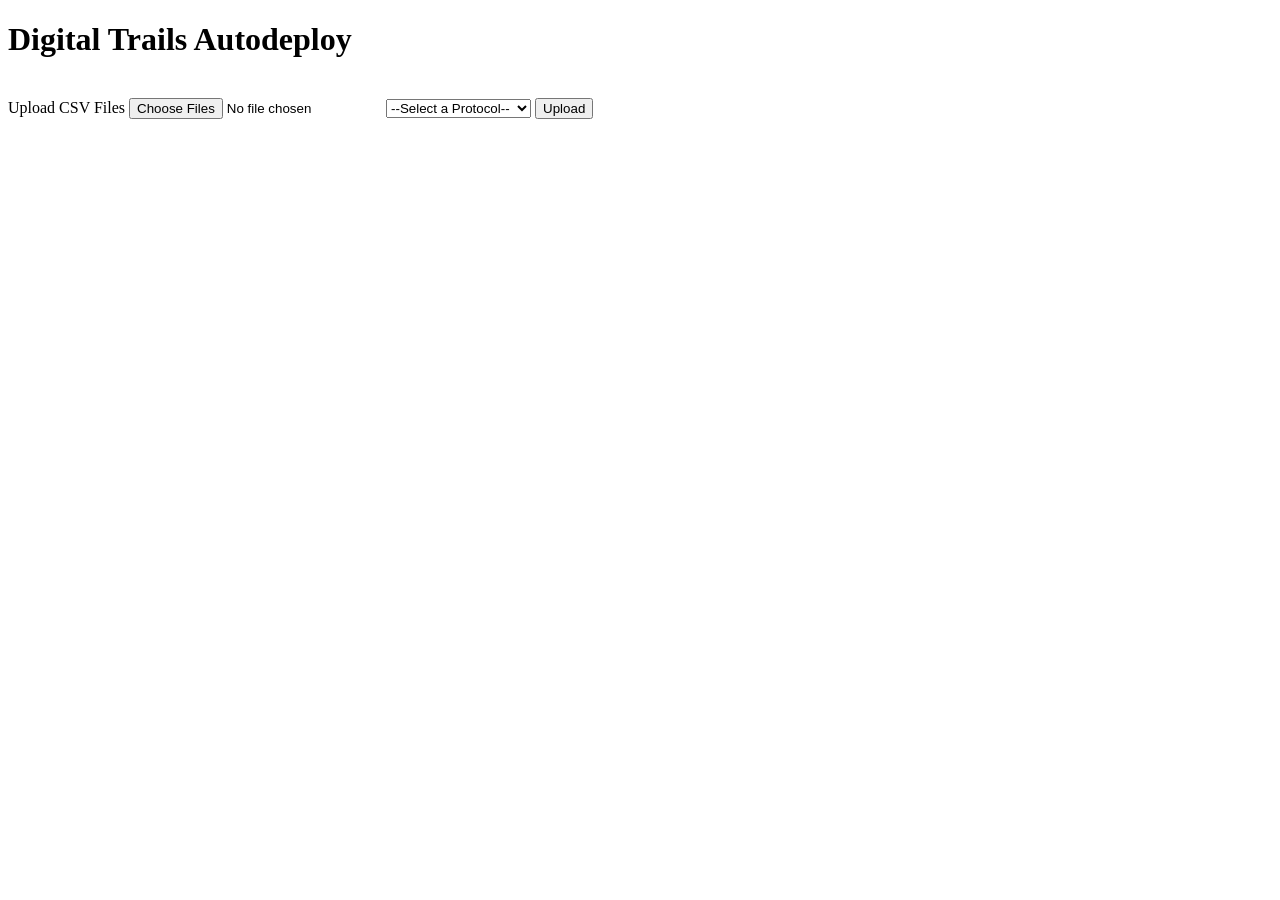
==== website/index.html @ 4c480e7d "initial commit of website" ====
<!DOCTYPE html>
<html lang="en">   
<head>
<meta charset="UTF-8">
<title>Digital Trails Autodeploy</title>
<script src="requests.js" defer></script>
</head>

<body>
    <h1>Digital Trails Autodeploy</h1><br>
    <form id="fileProtocolForm" enctype="multipart/form-data">
        <label for="fileinput">Upload CSV Files</label>
        <input type="file" id="fileinput" name="uploadedFiles" multiple="true" accept=".csv" required>
        <select name="protocol" id="protocol" required>
            <option value="" selected hidden>--Select a Protocol--</option>
            <option value="protocol-leia">LEIA</option>
            <option value="protocol-uma">UMA</option>
            <option value="mindtrails_movement">Mindtrails Movement</option>
            <option value="mindtrails_spanish">Mindtrails Spanish</option>
        </select>
        <button type="submit">Upload</button>
    </form>
</body>

</html>
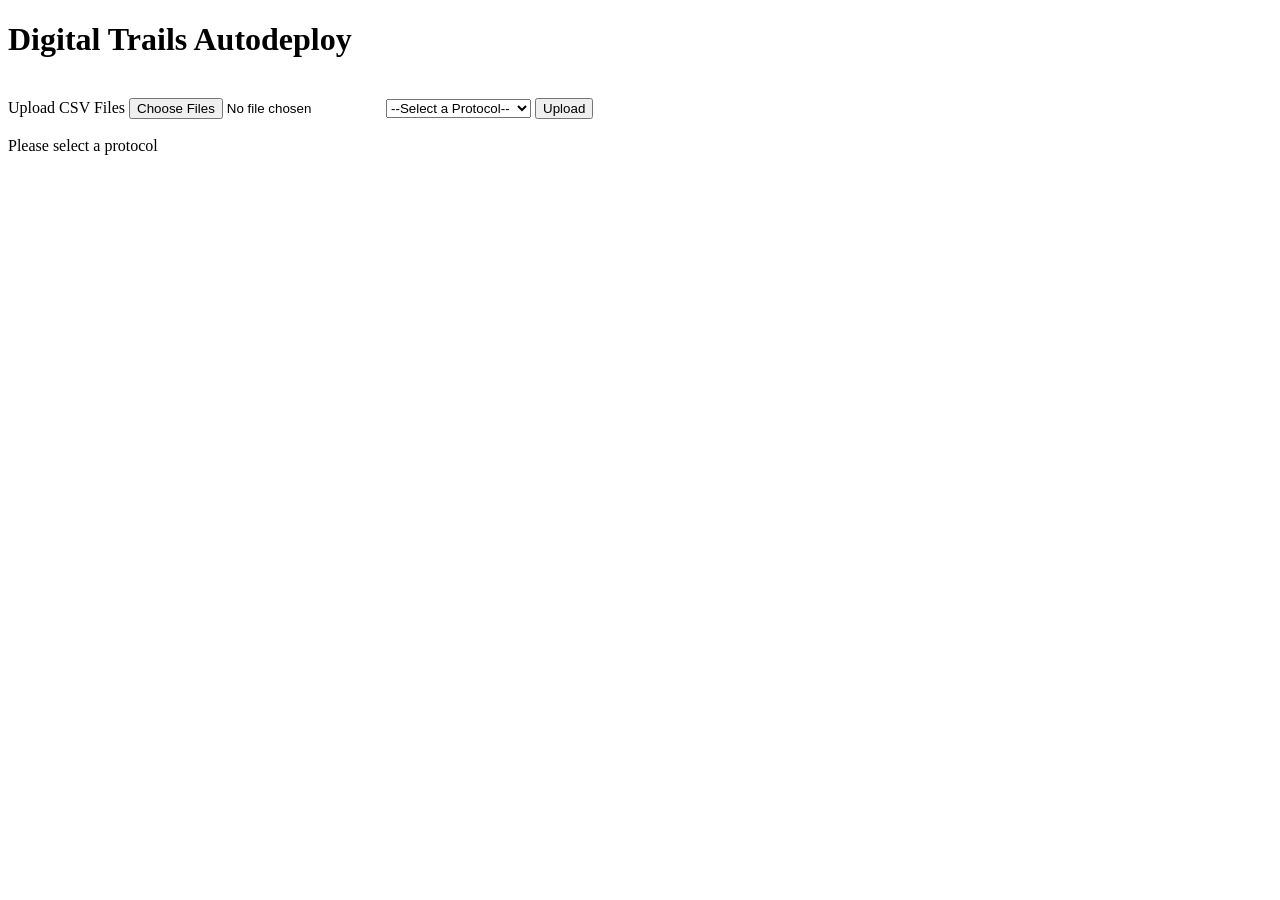
==== commit f080e516: "MCP tool calls work, added upload validation\n\nalso added error messages" ====
--- a/website/index.html
+++ b/website/index.html
@@ -4,6 +4,7 @@
 <meta charset="UTF-8">
 <title>Digital Trails Autodeploy</title>
 <script src="requests.js" defer></script>
+<script src="upload.js" defer></script>
 </head>
 
 <body>
@@ -13,12 +14,14 @@
         <input type="file" id="fileinput" name="uploadedFiles" multiple="true" accept=".csv" required>
         <select name="protocol" id="protocol" required>
             <option value="" selected hidden>--Select a Protocol--</option>
-            <option value="protocol-leia">LEIA</option>
-            <option value="protocol-uma">UMA</option>
-            <option value="mindtrails_movement">Mindtrails Movement</option>
-            <option value="mindtrails_spanish">Mindtrails Spanish</option>
+            <option id="protocol-leia" value="protocol-leia">LEIA</option>
+            <option id="protocol-uma" value="protocol-uma">UMA</option>
+            <option id="mindtrails_movement" value="mindtrails_movement">Mindtrails Movement</option>
+            <option id="mindtrails_spanish" value="mindtrails_spanish">Mindtrails Spanish</option>
         </select>
-        <button type="submit">Upload</button>
+        <button type="submit">Upload</button><br><br>
+        <div id="errorMessages"></div>
+        <div id="protocolInfo">Please select a protocol</div>
     </form>
 </body>
 
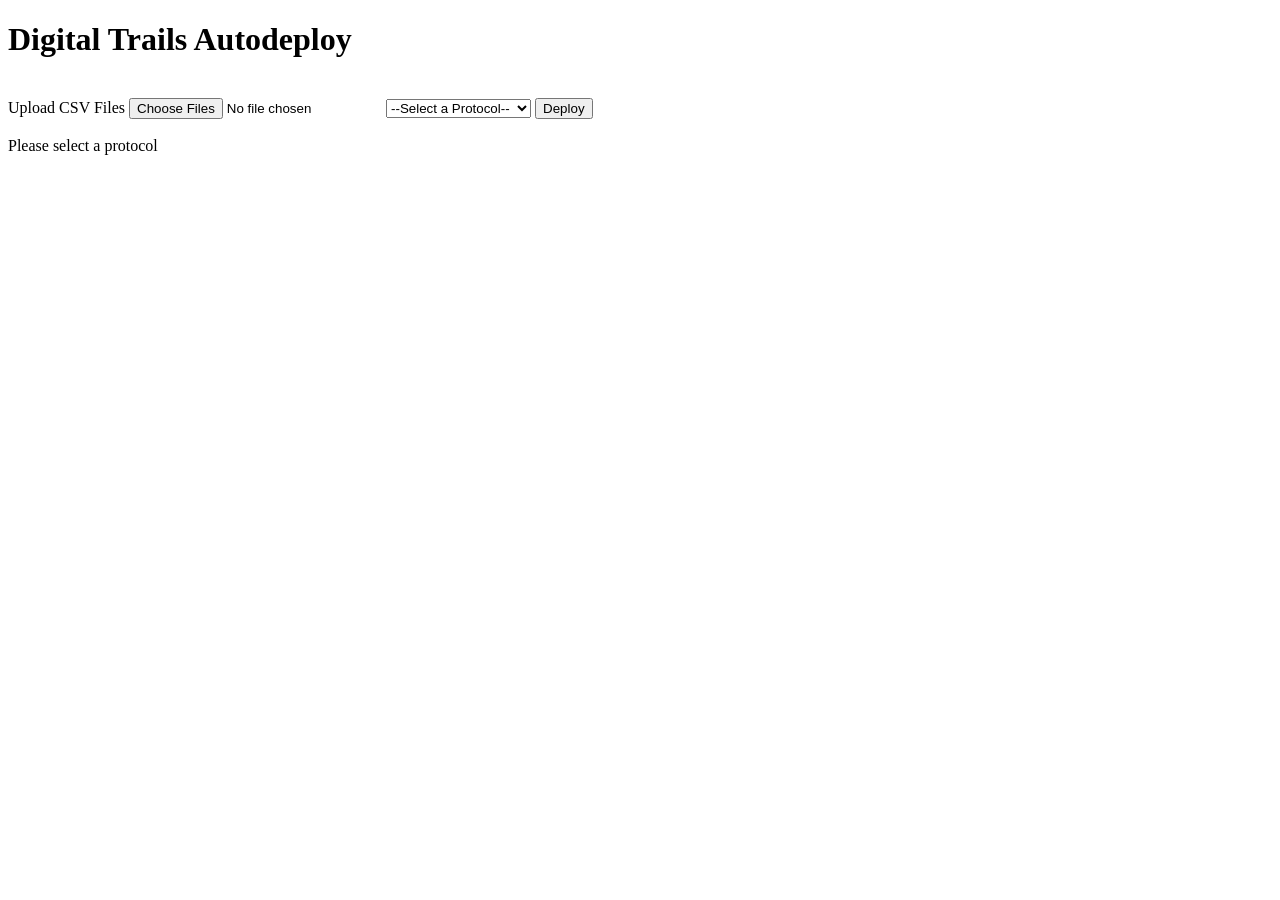
==== commit 3d4695c0: "Refactor - Move all `eventListeners` to `upload.js` - All validation handled by `upload.js` - `uploa" ====
--- a/website/index.html
+++ b/website/index.html
@@ -19,8 +19,8 @@
             <option id="mindtrails_movement" value="mindtrails_movement">Mindtrails Movement</option>
             <option id="mindtrails_spanish" value="mindtrails_spanish">Mindtrails Spanish</option>
         </select>
-        <button type="submit">Upload</button><br><br>
-        <div id="errorMessages"></div>
+        <button type="submit">Deploy</button><br><br>
+        <div id="messages"></div>
         <div id="protocolInfo">Please select a protocol</div>
     </form>
 </body>
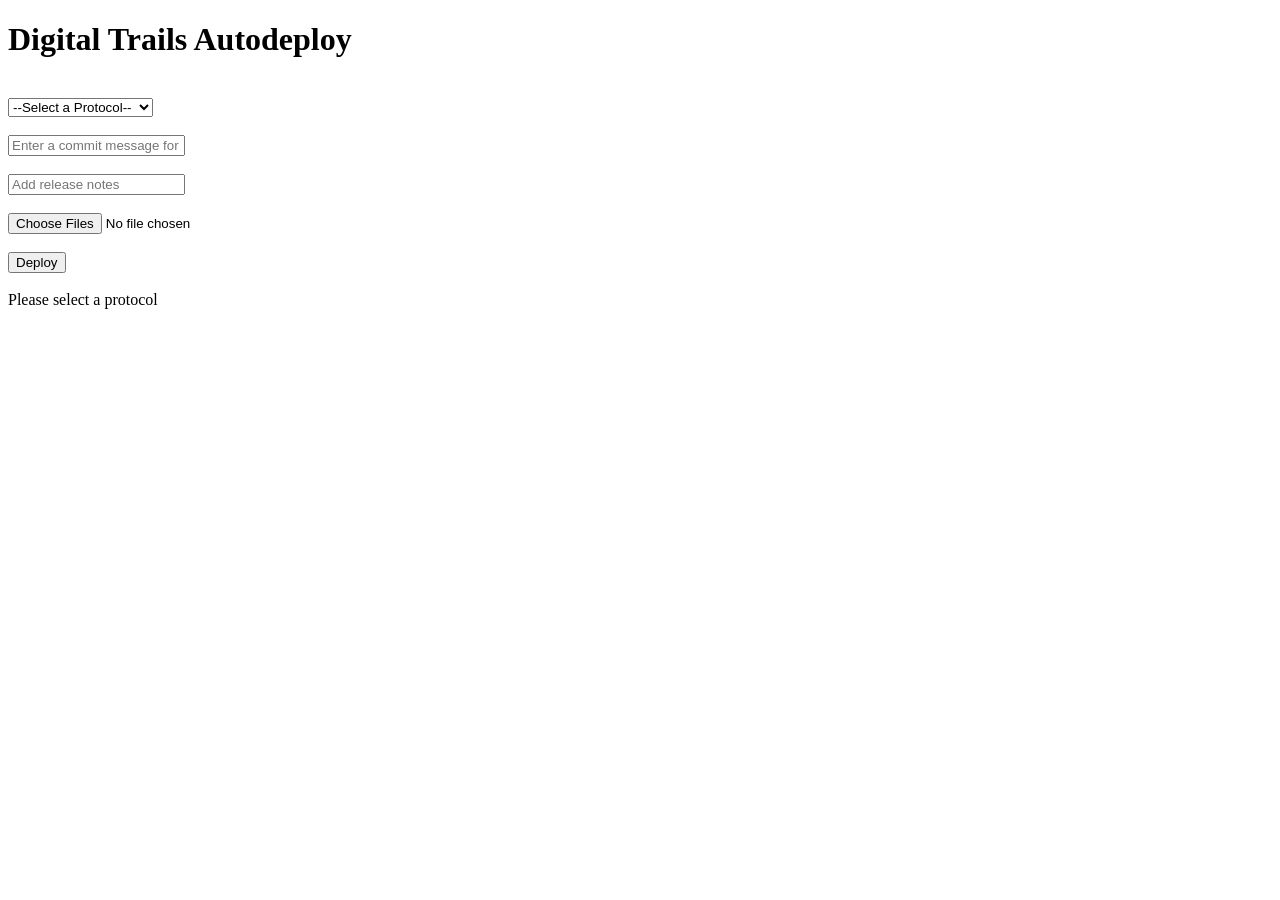
==== commit 4284127e: "Upload process works. CSVs are updated and released to github, but project is not built properly" ====
--- a/website/index.html
+++ b/website/index.html
@@ -10,15 +10,17 @@
 <body>
     <h1>Digital Trails Autodeploy</h1><br>
     <form id="fileProtocolForm" enctype="multipart/form-data">
-        <label for="fileinput">Upload CSV Files</label>
-        <input type="file" id="fileinput" name="uploadedFiles" multiple="true" accept=".csv" required>
         <select name="protocol" id="protocol" required>
             <option value="" selected hidden>--Select a Protocol--</option>
             <option id="protocol-leia" value="protocol-leia">LEIA</option>
             <option id="protocol-uma" value="protocol-uma">UMA</option>
             <option id="mindtrails_movement" value="mindtrails_movement">Mindtrails Movement</option>
             <option id="mindtrails_spanish" value="mindtrails_spanish">Mindtrails Spanish</option>
-        </select>
+        </select><br><br>
+        <input type="text" id="commitmessage" name="commitmessage" placeholder="Enter a commit message for this release" required><br><br>
+        <input type="text" id="releasenotes" name="releasenotes" placeholder="Add release notes"><br><br>
+        <label for="fileinput"></label>
+        <input type="file" id="fileinput" name="uploadedFiles" multiple="true" accept=".csv" required><br><br>
         <button type="submit">Deploy</button><br><br>
         <div id="messages"></div>
         <div id="protocolInfo">Please select a protocol</div>
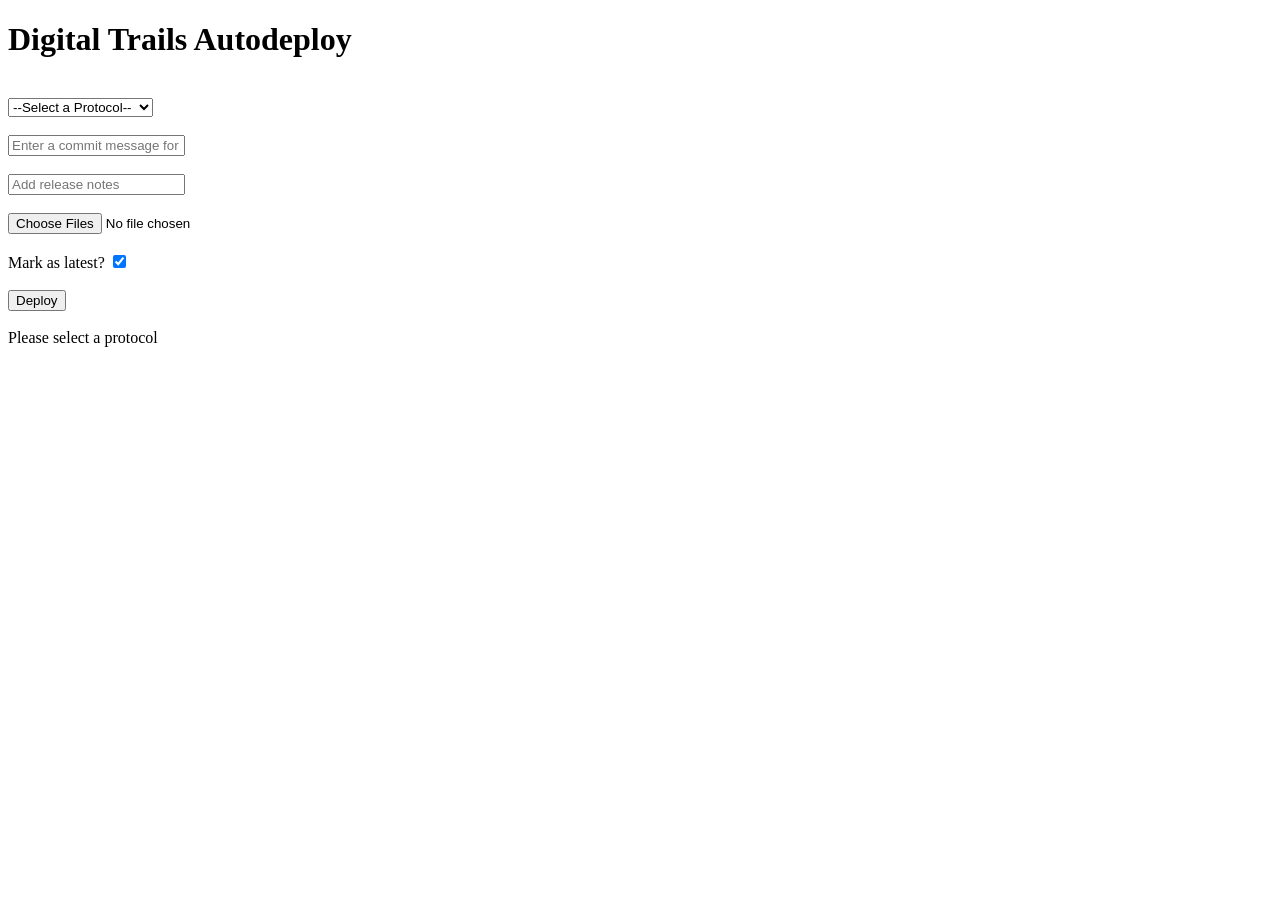
==== commit 8f88988f: "Web deploy working" ====
--- a/website/index.html
+++ b/website/index.html
@@ -21,6 +21,8 @@
         <input type="text" id="releasenotes" name="releasenotes" placeholder="Add release notes"><br><br>
         <label for="fileinput"></label>
         <input type="file" id="fileinput" name="uploadedFiles" multiple="true" accept=".csv" required><br><br>
+        <label for="latest">Mark as latest?</label>
+        <input type="checkbox" id="latest" name="latest" checked><br><br>
         <button type="submit">Deploy</button><br><br>
         <div id="messages"></div>
         <div id="protocolInfo">Please select a protocol</div>
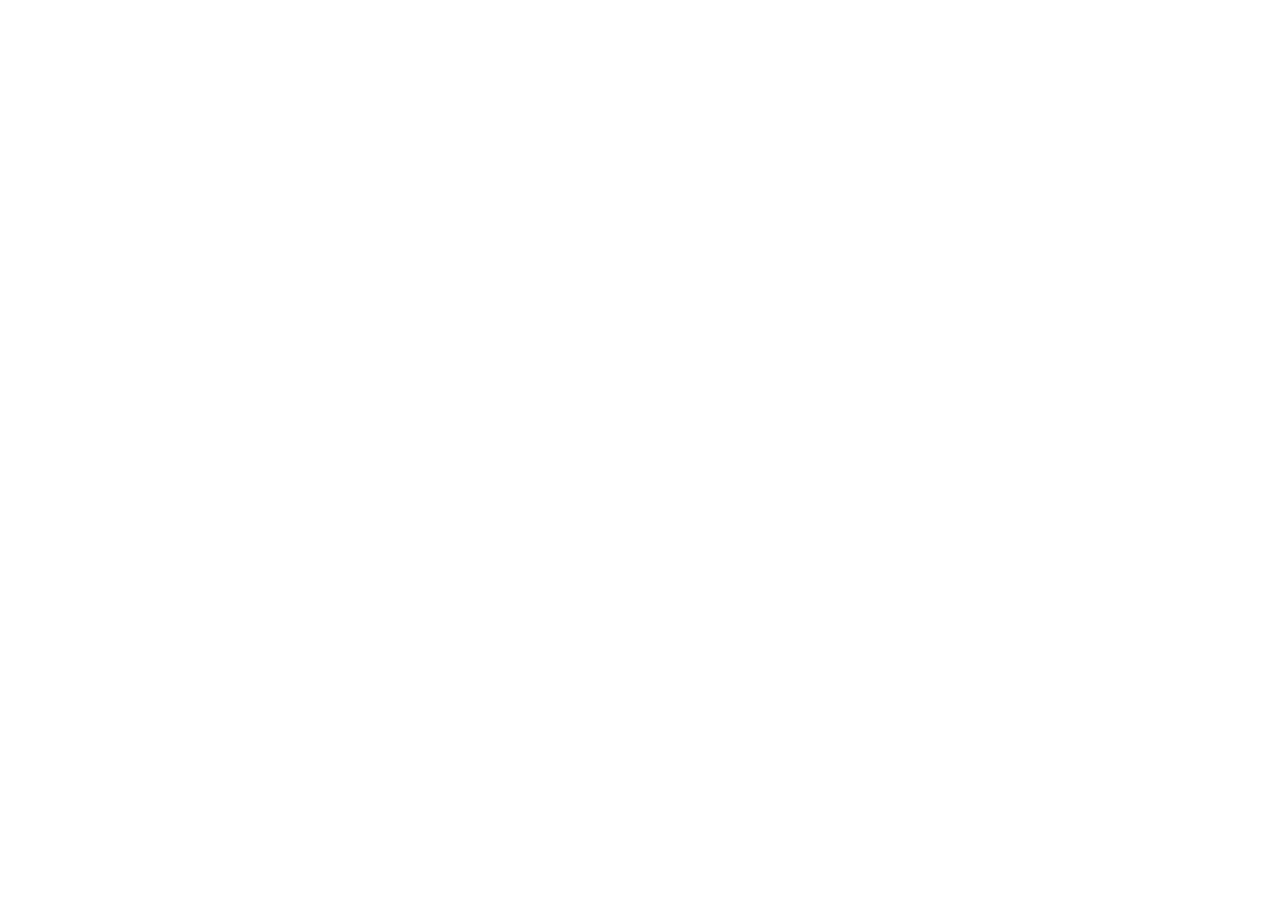
==== commit 0f8526a0: "Add OAuth to website" ====
--- a/website/index.html
+++ b/website/index.html
@@ -2,31 +2,37 @@
 <html lang="en">   
 <head>
 <meta charset="UTF-8">
-<title>Digital Trails Autodeploy</title>
+<title>Digital Trails App Management</title>
+<link rel="stylesheet" href="styles.css">
 <script src="requests.js" defer></script>
 <script src="upload.js" defer></script>
+<script type="module" src="auth.js"></script>
 </head>
 
 <body>
     <h1>Digital Trails Autodeploy</h1><br>
-    <form id="fileProtocolForm" enctype="multipart/form-data">
-        <select name="protocol" id="protocol" required>
-            <option value="" selected hidden>--Select a Protocol--</option>
-            <option id="protocol-leia" value="protocol-leia">LEIA</option>
-            <option id="protocol-uma" value="protocol-uma">UMA</option>
-            <option id="mindtrails_movement" value="mindtrails_movement">Mindtrails Movement</option>
-            <option id="mindtrails_spanish" value="mindtrails_spanish">Mindtrails Spanish</option>
-        </select><br><br>
-        <input type="text" id="commitmessage" name="commitmessage" placeholder="Enter a commit message for this release" required><br><br>
-        <input type="text" id="releasenotes" name="releasenotes" placeholder="Add release notes"><br><br>
-        <label for="fileinput"></label>
-        <input type="file" id="fileinput" name="uploadedFiles" multiple="true" accept=".csv" required><br><br>
-        <label for="latest">Mark as latest?</label>
-        <input type="checkbox" id="latest" name="latest" checked><br><br>
-        <button type="submit">Deploy</button><br><br>
-        <div id="messages"></div>
-        <div id="protocolInfo">Please select a protocol</div>
-    </form>
+    <div class="container">
+        <div class="container-item">
+        <form id="fileProtocolForm" enctype="multipart/form-data">
+            <select name="protocol" id="protocol" required>
+                <option value="" selected hidden>--Select a Protocol--</option>
+                <option id="protocol-leia" value="protocol-leia">LEIA</option>
+                <option id="protocol-uma" value="protocol-uma">UMA</option>
+                <option id="mindtrails_movement" value="mindtrails_movement">Mindtrails Movement</option>
+                <option id="mindtrails_spanish" value="mindtrails_spanish">Mindtrails Spanish</option>
+            </select><br><br>
+            <input type="text" id="commitmessage" name="commitmessage" placeholder="Enter a commit message for this release" required><br><br>
+            <textarea id="releasenotes" name="releasenotes" placeholder="Add release notes" rows="4" required></textarea><br><br>
+            <label for="fileinput"></label>
+            <input type="file" id="fileinput" name="uploadedFiles" multiple="true" accept=".csv" required><br><br>
+            <label for="latest">Mark as latest?</label>
+            <input type="checkbox" id="latest" name="latest" checked><br><br>
+            <button type="submit">Deploy</button><br><br>
+            <div id="messages"></div>
+        </form>
+        </div>
+        <div class="container-item" id="protocolInfo">Please select a protocol</div>
+    </div>
 </body>
 
 </html>
--- a/website/styles.css
+++ b/website/styles.css
@@ -0,0 +1,139 @@
+:root {
+    --bg: #eeeeee;
+    --surface: #fefefe;
+    --border: #e0d8cc;
+    --text: #2f2a24;
+    --muted: #6b6258;
+    --accent: #c06a3d;
+    --accent-hover: #a5572f;
+}
+
+* {
+    box-sizing: border-box;
+}
+
+body {
+    margin: 0;
+    padding: 2.5rem 1rem;
+    font-family: -apple-system, BlinkMacSystemFont, "Segoe UI", Roboto, Helvetica, Arial, sans-serif;
+    background-color: var(--bg);
+    color: var(--text);
+    line-height: 1.5;
+}
+
+h1 {
+    max-width: 560px;
+    margin: 0 auto 1.5rem;
+    font-size: 1.75rem;
+    font-weight: 600;
+    text-align: center;
+}
+
+/* Drop the manual <br> spacing in favor of consistent gaps */
+h1 + br {
+    display: none;
+}
+
+form {
+    max-width: 560px;
+    margin: 0 auto;
+    padding: 2rem;
+    background-color: var(--surface);
+    border: 1px solid var(--border);
+    border-radius: 12px;
+    box-shadow: 0 4px 16px rgba(47, 42, 36, 0.06);
+}
+
+select,
+input[type="text"],
+textarea {
+    width: 100%;
+    padding: 0.65rem 0.75rem;
+    font-family: inherit;
+    font-size: 1rem;
+    color: var(--text);
+    background-color: var(--surface);
+    border: 1px solid var(--border);
+    border-radius: 8px;
+    transition: border-color 0.15s ease, box-shadow 0.15s ease;
+}
+
+/* Commit message stays a single tidy line */
+input[type="text"] {
+    height: 2.75rem;
+}
+
+/* Release notes are roomier for bullet points */
+textarea {
+    min-height: 8rem;
+    resize: vertical;
+    line-height: 1.6;
+}
+
+select:focus,
+input[type="text"]:focus,
+textarea:focus {
+    outline: none;
+    border-color: var(--accent);
+    box-shadow: 0 0 0 3px rgba(192, 106, 61, 0.15);
+}
+
+input[type="file"] {
+    display: block;
+    width: 100%;
+    padding: 0.5rem 0;
+    color: var(--muted);
+    font-size: 0.95rem;
+}
+
+label {
+    font-size: 0.95rem;
+    color: var(--muted);
+    margin-right: 0.4rem;
+}
+
+input[type="checkbox"] {
+    accent-color: var(--accent);
+    width: 1rem;
+    height: 1rem;
+    vertical-align: middle;
+}
+
+button[type="submit"] {
+    width: 100%;
+    padding: 0.75rem;
+    margin-top: 0.5rem;
+    font-size: 1rem;
+    font-weight: 600;
+    color: #fff;
+    background-color: var(--accent);
+    border: none;
+    border-radius: 8px;
+    cursor: pointer;
+    transition: background-color 0.15s ease;
+}
+
+button[type="submit"]:hover {
+    background-color: var(--accent-hover);
+}
+
+#messages {
+    color: var(--accent);
+    font-size: 0.95rem;
+}
+
+#protocolInfo {
+    margin-top: 0.75rem;
+    padding-top: 0.75rem;
+    border-top: 1px solid var(--border);
+    
+    color: var(--muted);
+    font-size: 0.9rem;
+}
+
+.container{
+    display: grid;
+    grid-template-columns: 560px 600px;
+    gap: 2rem;
+    justify-content: right;
+}
